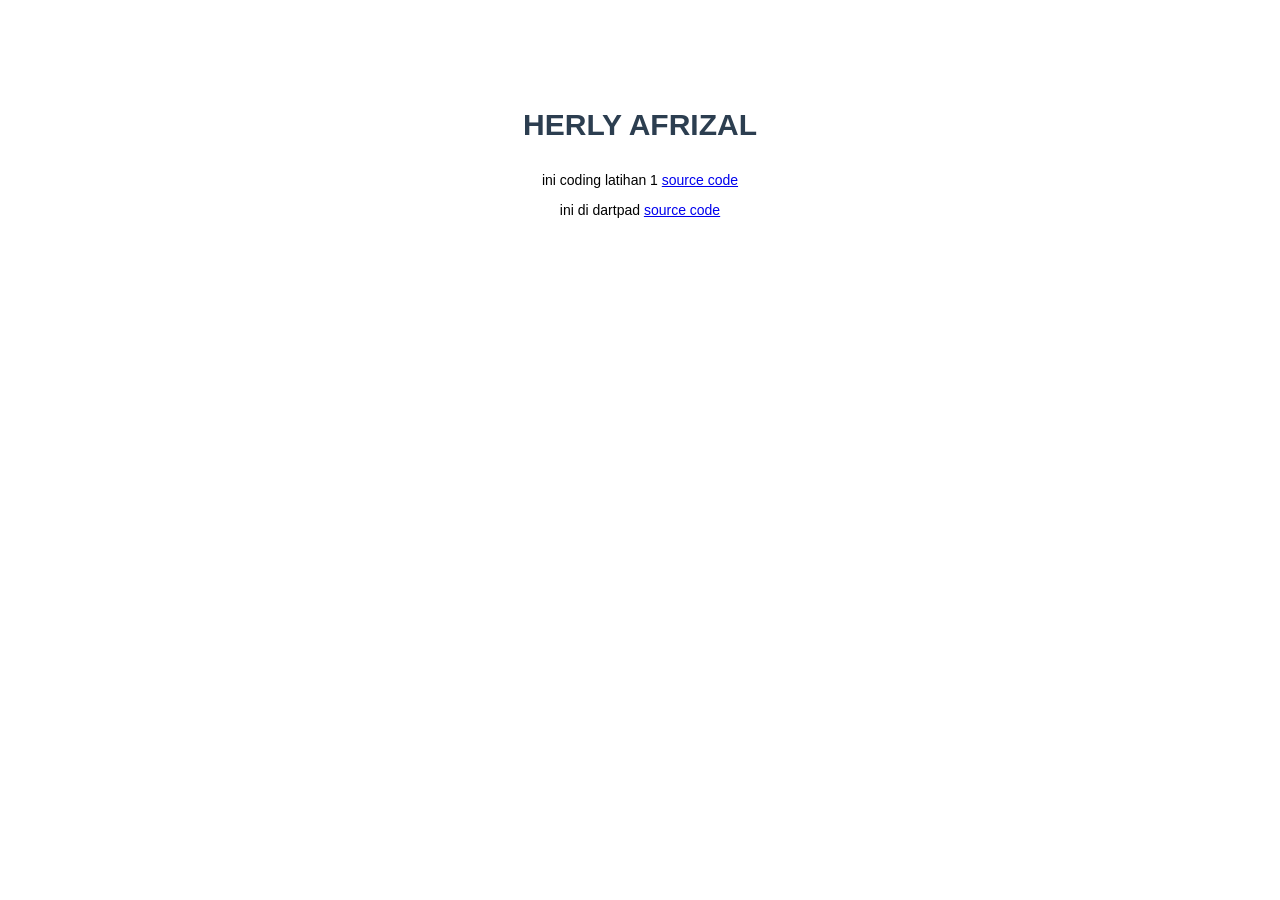
==== index.html @ fde231e4 "Add files via upload" ====
<!DOCTYPE html>
<html>

<head>
    <title>Latihan HTML - Herly</title>
    <style>
        body {
            font-family: Arial, sans-serif;
            text-align: center;
            padding-top: 100px;
        }

        .gerakan {
            font-size: 30px;
            font-weight: bold;
            color: #2c3e50;
            display: inline-block;
            animation: GerakanTeks 3s infinite alternate ease-in-out;
        }

        @keyframes GerakanTeks {
            from {
                transform: translateX(-30px);
                color: #3498db;
            }

            to {
                transform: translateX(30px);
                color: #e74c3c;
            }
        }

        .link {
            margin-top: 30px;
            font-size: 14px;
        }
    </style>
</head>

<body>

    <div class="gerakan">HERLY AFRIZAL</div>

    <div class="link">
        <p>ini coding latihan 1 <a href="https://gist.github.com/brave4041/d41de2706d0e1184df18f845387aaa41">source
                code</a></p>
        <p>ini di dartpad <a href="https://dartpad.dev/d41de2706d0e1184df18f845387aaa41">source code</a></p>
    </div>

</body>

</html>
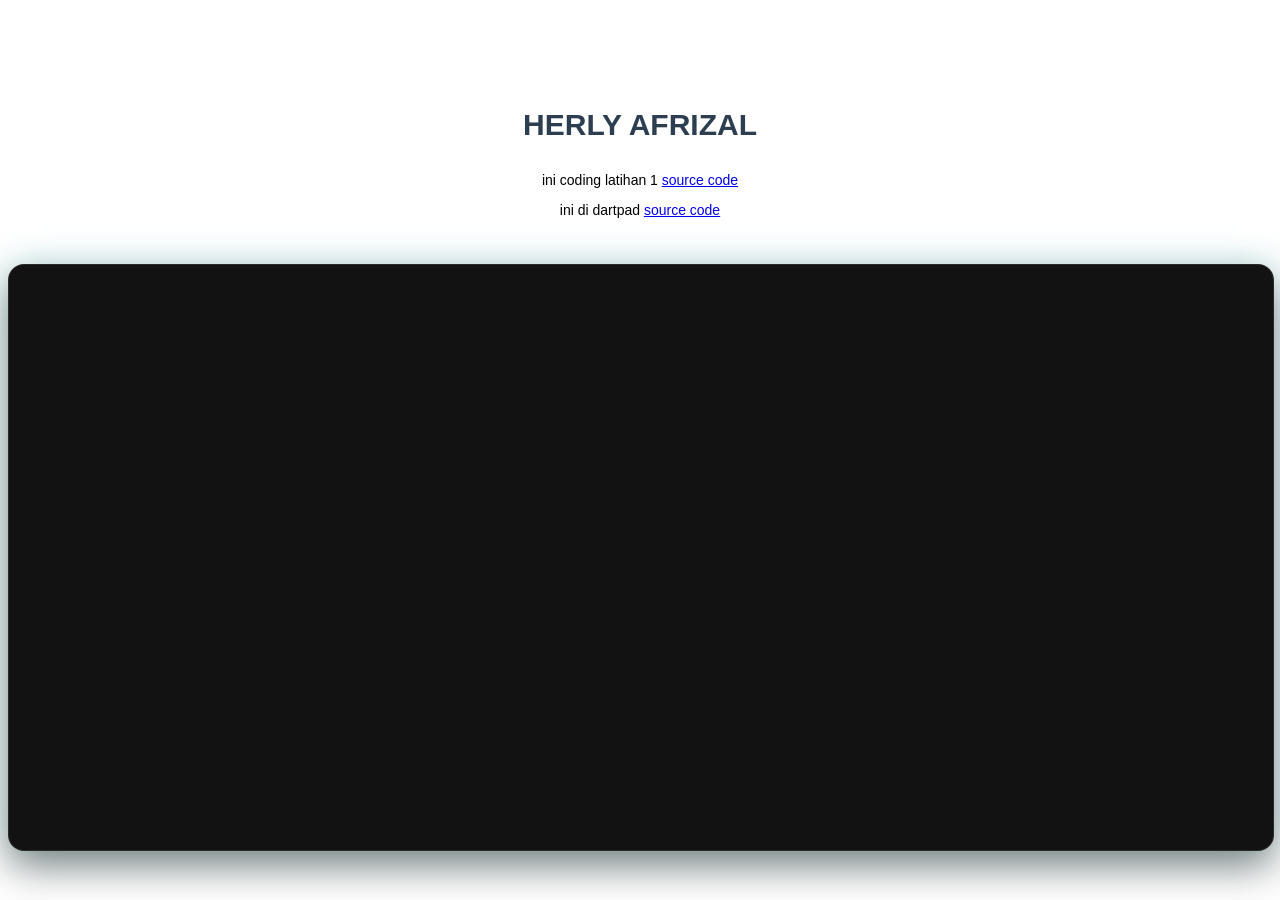
==== commit 095ca0ce: "Add iframe for DartPad embedding Added an iframe to embed DartPad in the HTML page." ====
--- a/index.html
+++ b/index.html
@@ -34,6 +34,16 @@
             margin-top: 30px;
             font-size: 14px;
         }
+
+        iframe {
+            margin-top: 2rem;
+            border-radius: 16px;
+            border: 1px solid rgba(255, 255, 255, 0.1);
+            box-shadow: 0 15px 40px rgba(0, 0, 0, 0.5), 0 0 40px rgba(0, 242, 254, 0.15);
+            background-color: #121212;
+            width: 100%;
+            height: 65vh;
+        }
     </style>
 </head>
 
@@ -47,6 +57,8 @@
         <p>ini di dartpad <a href="https://dartpad.dev/d41de2706d0e1184df18f845387aaa41">source code</a></p>
     </div>
 
+    <iframe src="https://dartpad.dev/?embed=true&theme=dark&id=d41de2706d0e1184df18f845387aaa41">
+    </iframe>
 </body>
 
-</html>+</html>
